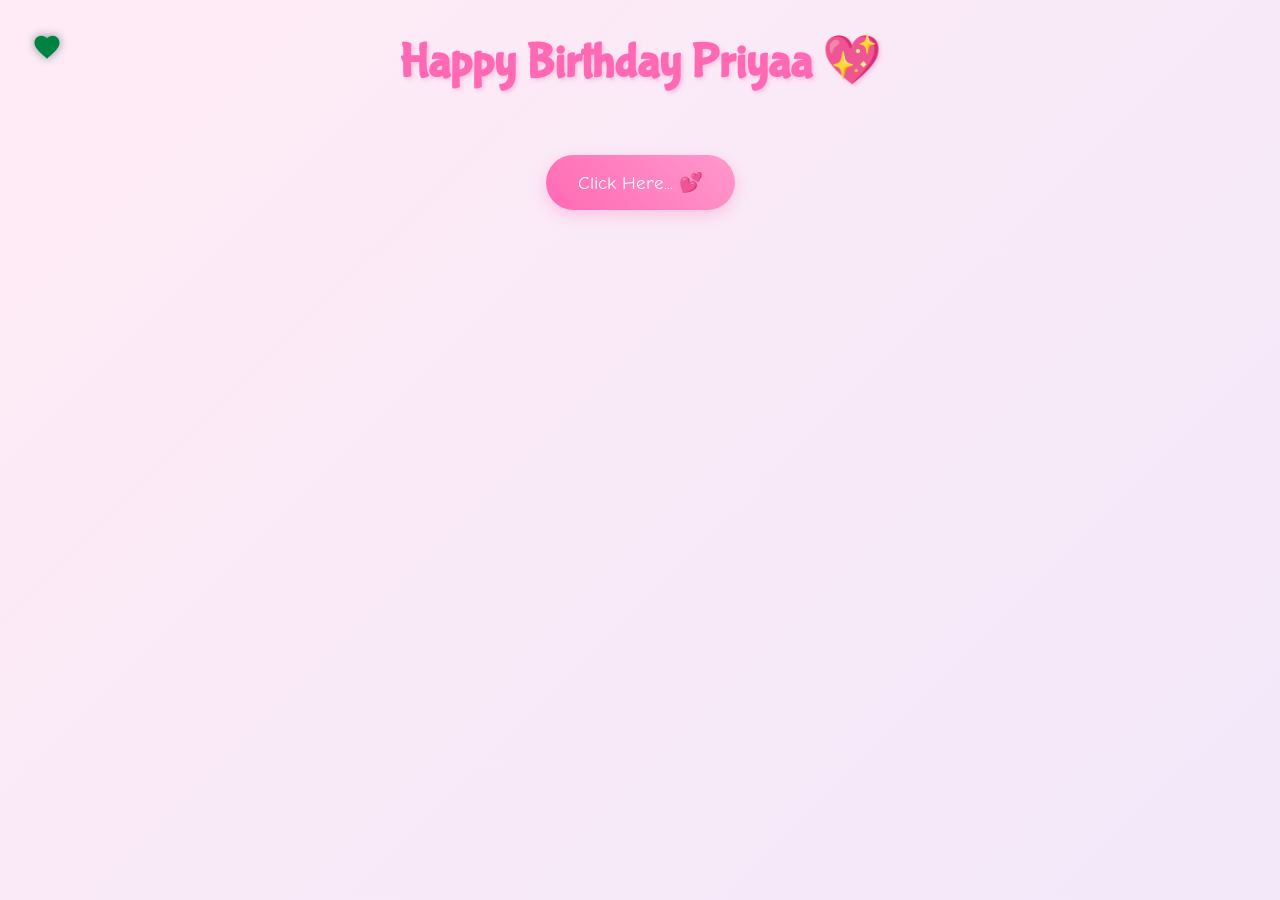
==== cause.html @ 906c66d2 "Add files via upload" ====
<!DOCTYPE html>
<html lang="en">
<head>
    <meta charset="UTF-8">
    <meta name="viewport" content="width=device-width, initial-scale=1.0">
    <title>Why You're My Best Friend! 💖</title>
    <script src="https://cdnjs.cloudflare.com/ajax/libs/gsap/3.12.2/gsap.min.js"></script>
    <link rel="stylesheet" href="./cause.css">
    <style>
       
    </style>
</head>
<body>
    <div class="custom-cursor">
        <svg viewBox="0 0 24 24">
            <path fill="#ff69b4" d="M12 21.35l-1.45-1.32C5.4 15.36 2 12.28 2 8.5 2 5.42 4.42 3 7.5 3c1.74 0 3.41.81 4.5 2.09C13.09 3.81 14.76 3 16.5 3 19.58 3 22 5.42 22 8.5c0 3.78-3.4 6.86-8.55 11.54L12 21.35z"/>
        </svg>
    </div>

    <div class="container">
        <h1>Happy Birthday Priyaa 💖</h1>
        
        <div id="reasons-container"></div>
        
        <button class="shuffle-button">Click Here... 💕</button>
        <div class="reason-counter"></div>

        <div class="ending-section">
            <div class="teddy-hug">
                <img src="./d1.jpg" alt="Teddy Hug">
            </div>
            <div class="ending-text">You're the BESTEST ! 💖</div>
        </div>
    </div>

    <script src="cause.js">
       
    </script>
</body>
</html>
---- cause.css ----
@import url('https://fonts.googleapis.com/css2?family=Bubblegum+Sans&family=Comic+Neue:wght@700&family=Quicksand:wght@500&display=swap');

* {
    margin: 0;
    padding: 0;
    box-sizing: border-box;
    cursor: none;
}

body {
    min-height: 100vh;
    background: linear-gradient(-45deg, #ffe6e6, #e6e6ff, #ffebf5);
    background-size: 400% 400%;
    animation: gradientBG 15s ease infinite;
    font-family: 'Quicksand', sans-serif;
    overflow-x: hidden;
    padding: 2rem;
}

.custom-cursor {
    width: 30px;
    height: 30px;
    position: fixed;
    pointer-events: none;
    z-index: 9999;
    mix-blend-mode: difference;
    transition: transform 0.1s;
}

.custom-cursor svg {
    width: 100%;
    height: 100%;
    filter: drop-shadow(0 0 5px rgba(255, 182, 193, 0.5));
}

.container {
    max-width: 1200px;
    margin: 0 auto;
    text-align: center;
    position: relative;
    z-index: 1;
}

h1 {
    font-family: 'Bubblegum Sans', cursive;
    font-size: 3rem;
    color: #ff69b4;
    text-shadow: 2px 2px 4px rgba(255, 105, 180, 0.3);
    margin-bottom: 2rem;
    animation: bounce 1s ease infinite;
}

.reason-card {
    background: rgba(255, 255, 255, 0.9);
    border-radius: 20px;
    padding: 2rem;
    margin: 1.5rem;
    box-shadow: 0 5px 15px rgba(0, 0, 0, 0.1);
    transition: transform 0.3s, box-shadow 0.3s;
    cursor: pointer;
    position: relative;
    overflow: hidden;
}

.reason-card:hover {
    transform: translateY(-5px);
    box-shadow: 0 8px 25px rgba(255, 105, 180, 0.2);
}

.reason-text {
    font-size: 1.2rem;
    margin-bottom: 1rem;
    position: relative;
    z-index: 2;
}

.gif-overlay {
    position: absolute;
    top: 0;
    left: 0;
    width: 100%;
    height: 100%;
    background: rgba(255, 255, 255, 0.95);
    display: flex;
    align-items: center;
    justify-content: center;
    opacity: 0;
    transition: opacity 0.3s;
    z-index: 1;
}

.reason-card:hover .gif-overlay {
    opacity: 1;
}

.shuffle-button {
    background: linear-gradient(45deg, #ff69b4, #ff99cc);
    border: none;
    border-radius: 50px;
    padding: 1rem 2rem;
    font-size: 1.2rem;
    color: white;
    margin: 2rem 0;
    cursor: pointer;
    transition: transform 0.3s;
    font-family: 'Comic Neue', cursive;
    box-shadow: 0 5px 15px rgba(255, 105, 180, 0.3);
}

.shuffle-button:hover {
    transform: scale(1.1);
}

.floating {
    position: fixed;
    pointer-events: none;
    animation: float 3s ease-in-out infinite;
}

.ending-section {
    margin-top: 4rem;
    padding: 2rem;
    text-align: center;
}

.ending-text {
    font-family: 'Bubblegum Sans', cursive;
    font-size: 2rem;
    color: #ff69b4;
    margin-bottom: 2rem;
    opacity: 0;
    transform: translateY(20px);
}

.teddy-hug {
    width: 200px;
    margin: 0 auto;
    transform: scale(0);
}

@keyframes gradientBG {
    0% { background-position: 0% 50%; }
    50% { background-position: 100% 50%; }
    100% { background-position: 0% 50%; }
}

@keyframes float {
    0%, 100% { transform: translateY(0); }
    50% { transform: translateY(-20px); }
}

@keyframes bounce {
    0%, 100% { transform: translateY(0); }
    50% { transform: translateY(-10px); }
}

@media (max-width: 768px) {
    h1 { font-size: 2rem; }
    .reason-card { margin: 1rem; }
    .reason-text { font-size: 1rem; }
}
.shuffle-button {
    background: linear-gradient(45deg, #ff69b4, #ff99cc);
    border: none;
    border-radius: 50px;
    padding: 1rem 2rem;
    font-size: 1.2rem;
    color: white;
    margin: 2rem 0;
    cursor: pointer;
    transition: all 0.3s;
    font-family: 'Comic Neue', cursive;
    box-shadow: 0 5px 15px rgba(255, 105, 180, 0.3);
}

.shuffle-button.story-mode {
    background: linear-gradient(45deg, #9b6dff, #ff6dc7);
    transform: scale(1.1);
}

.shuffle-button:hover {
    transform: scale(1.1);
}

.shuffle-button.story-mode:hover {
    transform: scale(1.2);
}

.reason-counter {
    font-size: 0.9rem;
    color: #ff69b4;
    margin-top: 1rem;
    opacity: 0.7;
}
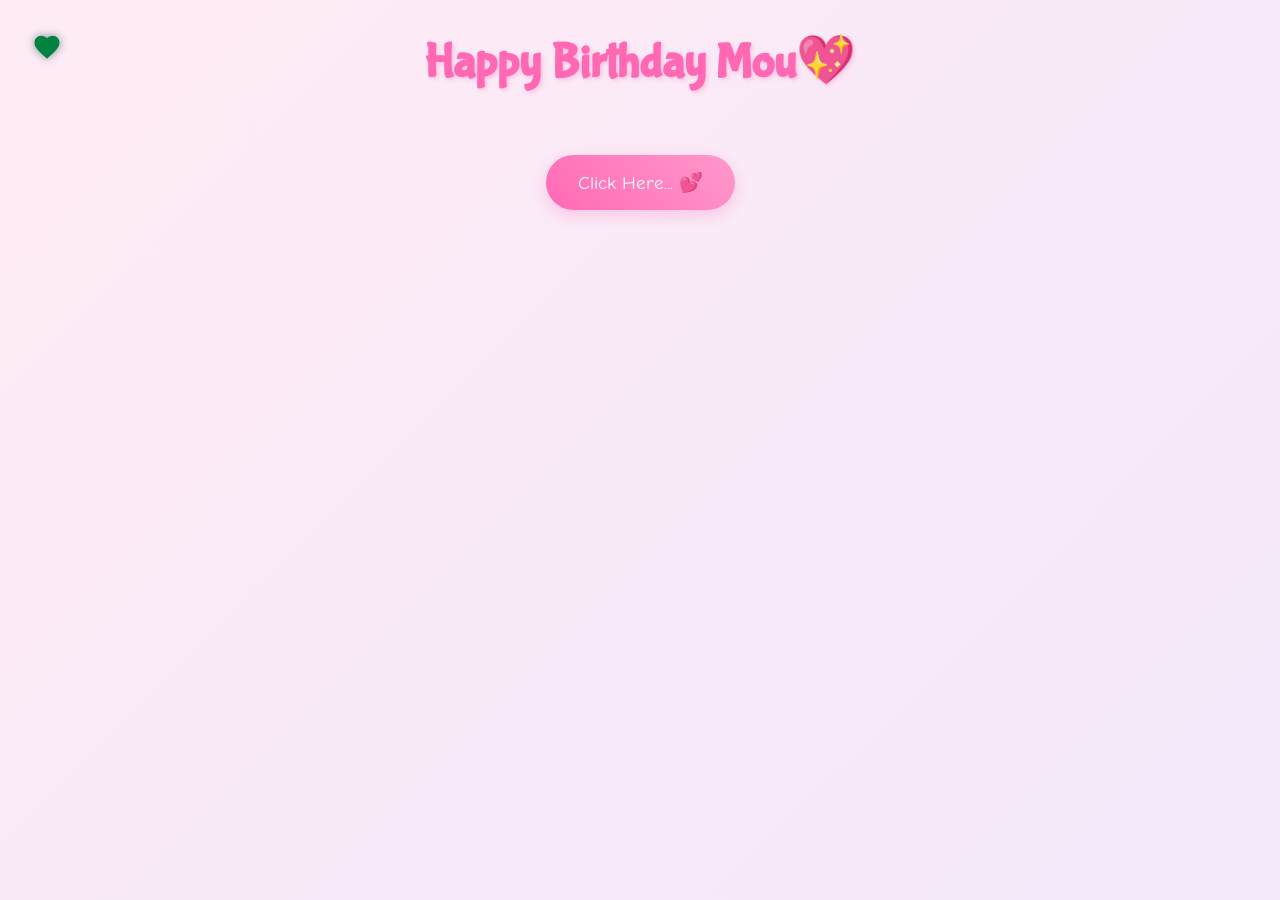
==== commit e5340643: "Update title and heading for birthday message" ====
--- a/cause.html
+++ b/cause.html
@@ -3,7 +3,7 @@
 <head>
     <meta charset="UTF-8">
     <meta name="viewport" content="width=device-width, initial-scale=1.0">
-    <title>Why You're My Best Friend! 💖</title>
+    <title>Why You're My World 💖</title>
     <script src="https://cdnjs.cloudflare.com/ajax/libs/gsap/3.12.2/gsap.min.js"></script>
     <link rel="stylesheet" href="./cause.css">
     <style>
@@ -18,7 +18,7 @@
     </div>
 
     <div class="container">
-        <h1>Happy Birthday Priyaa 💖</h1>
+        <h1>Happy Birthday Mou💖</h1>
         
         <div id="reasons-container"></div>
         
@@ -37,4 +37,4 @@
        
     </script>
 </body>
-</html>+</html>
